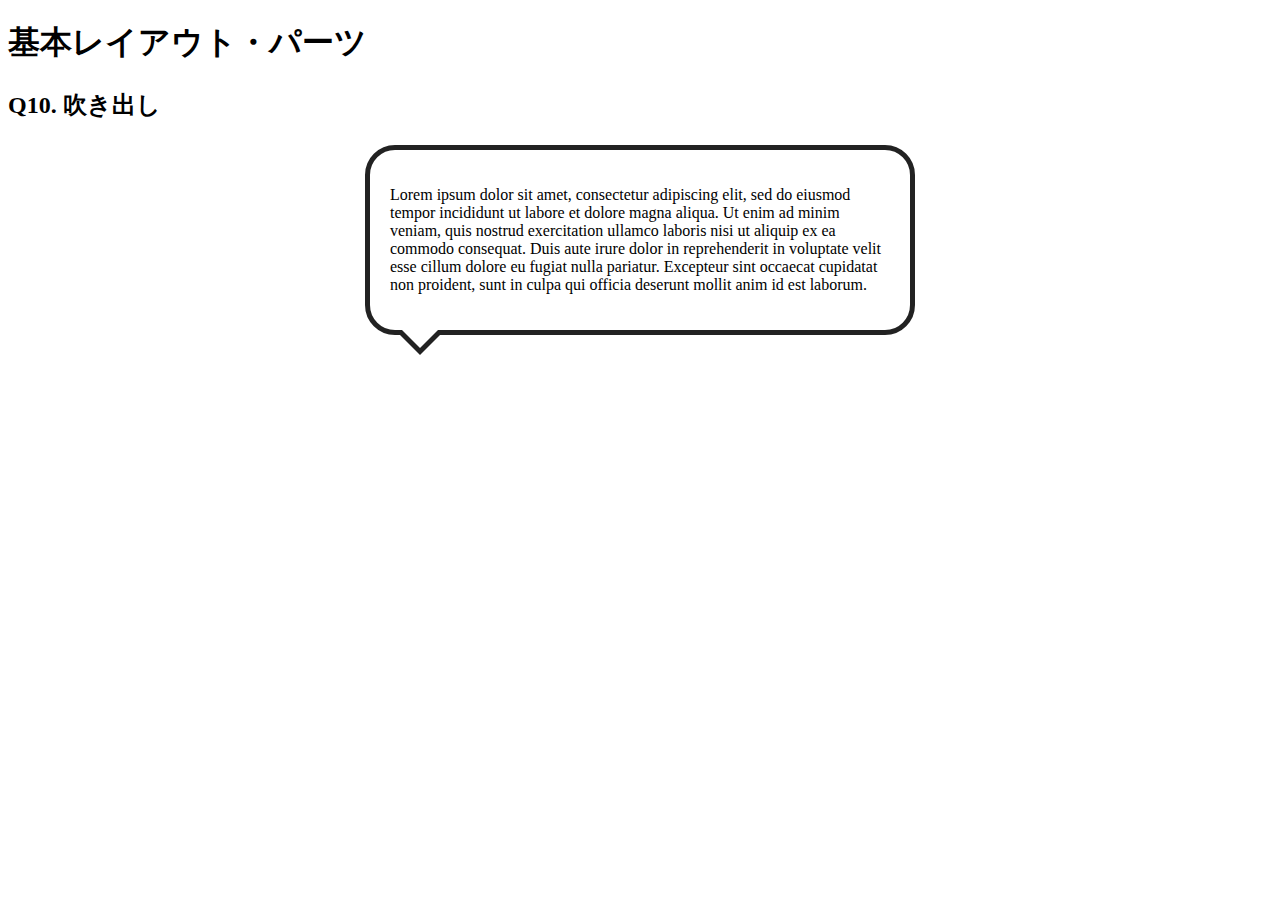
==== layout_parts/q10/index.html @ 74e1c3fb "2019/02/21 今駒亘佑　基本レイアウトQ1~Q10　コミット、プッシュ" ====
<!DOCTYPE html>
<html>
  <head>
    <meta charset="utf-8">
    <meta http-equiv="X-UA-Compatible" content="IE=edge">
    <meta name="viewport" content="width=device-width, initial-scale=1.0, maximum-scale=1.0, user-scalable=no">
    <meta name="format-detection" content="telephone=no">
    <title>基本レイアウト・パーツ</title>
    <link rel="stylesheet" href="http://gizumo-inc.github.io/sample/front-lesson/layout_parts_new/assets/css/reset.css">
    <link rel="stylesheet" href="http://gizumo-inc.github.io/sample/front-lesson/layout_parts_new/assets/css/base.css">
    <link rel="stylesheet" href="css/style.css">
  </head>
  <body>
    <div class="wrapper">
      <h1 class="title">基本レイアウト・パーツ</h1>
      <h2 class="headline">
        <p class="headline__text">Q10. 吹き出し</p>
      </h2>
      <div class="box">
        <!--
             吹き出しというのもwebサイトにおいてよく使われるパーツです。
             これもCSSだけで実装することができますが、吹き出しの枠線の三角の部分がむずかしいかと思います。
             やり方は何通りかありますので、調べてみて自分なりの方法で再現してみてください。

             ■この問題で使う大事なプロパティ
             ・position

             ■この問題で使う大事な擬似要素
             ・:before
             ・:after
        -->
        <!-- 回答はクラスq10の要素の中に書いてね -->
        <!-- すでについてるクラスにはstyleを指定しない。styleをつける場合は自分で新たにクラスをつけること -->
        <div class="q10 box-wrapper">
          <div class="text-box">
            <p class="text-10">Lorem ipsum dolor sit amet, consectetur adipiscing elit, sed do eiusmod tempor incididunt ut labore et dolore magna aliqua. Ut enim ad minim veniam, quis nostrud exercitation ullamco laboris nisi ut aliquip ex ea commodo consequat. Duis aute irure dolor in reprehenderit in voluptate velit esse cillum dolore eu fugiat nulla pariatur. Excepteur sint occaecat cupidatat non proident, sunt in culpa qui officia deserunt mollit anim id est laborum.</p>
          </div>
        </div>
        <!-- 回答はクラスq10の要素の中に書いてね -->
      </div>
    </div>
  </body>
</html>
---- layout_parts/q10/css/style.css ----
@charset "UTF-8";

/* 回答はここに書いてね */
  
.text-box{
   position:relative;
    width:500px;
    margin:0 auto;
    padding:20px;
    border:solid 5px #222;
    border-radius:30px;
}

.text-box::before{
  position:absolute;
  content:"";
  width:0;
  height:0;
  left:30px;
  bottom:-45px;
  border-color:transparent;
  border-top-color:#222 ;
  border-style:solid;
  border-width:20px;
}

.text-box::after{
  position:absolute;
  content:"";
  width:0;
  height:0;
  left:30px;
  bottom:-38px;
  border-color:transparent;
  border-top-color:#fff;
  border-style:solid;
  border-width:20px;
}


/* 回答はここに書いてね */
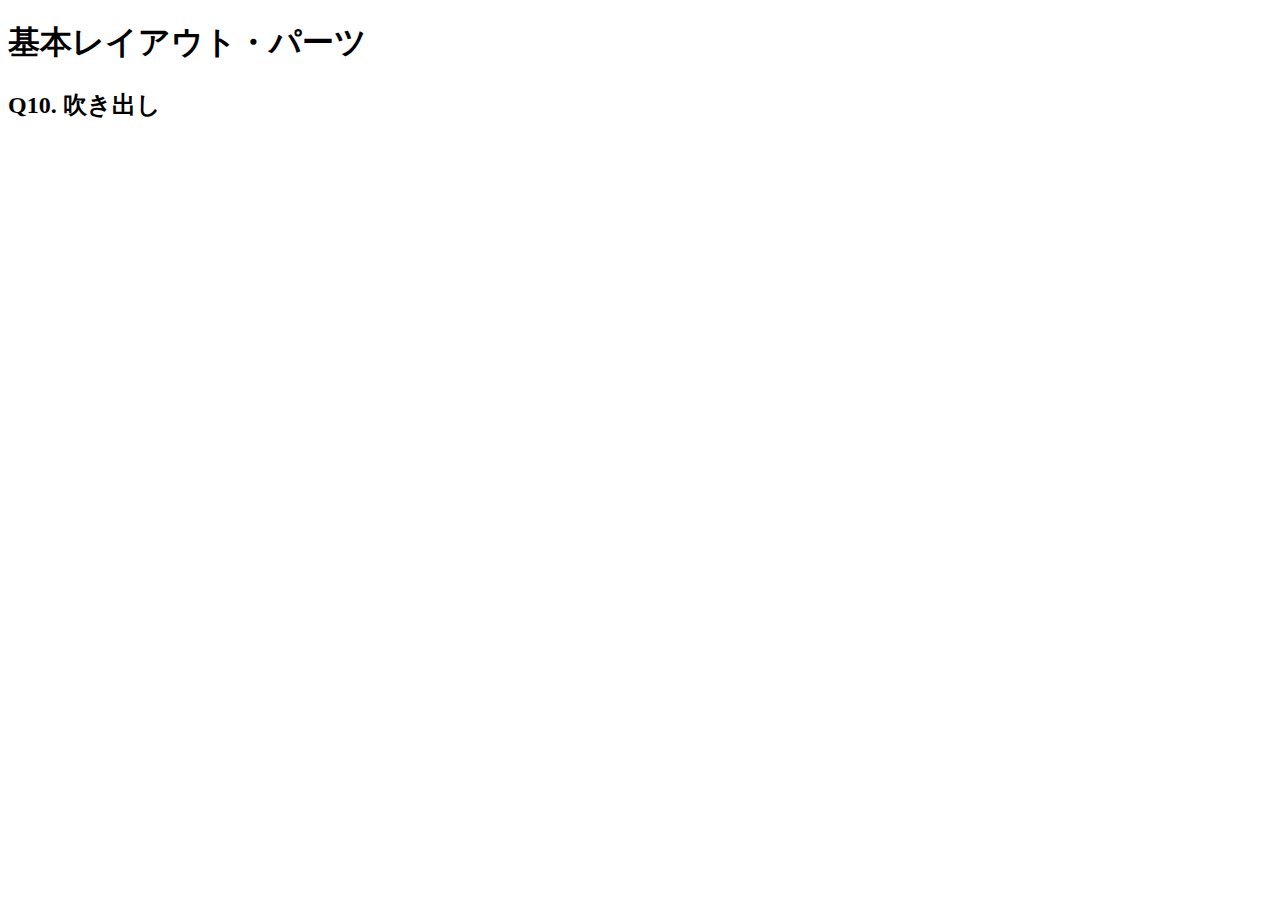
==== commit 3e9ad3b6: "Komma　Kosuke　2019/02/21 16:28 基本レイアウト" ====
--- a/layout_parts/q10/index.html
+++ b/layout_parts/q10/index.html
@@ -31,10 +31,8 @@
         -->
         <!-- 回答はクラスq10の要素の中に書いてね -->
         <!-- すでについてるクラスにはstyleを指定しない。styleをつける場合は自分で新たにクラスをつけること -->
-        <div class="q10 box-wrapper">
-          <div class="text-box">
-            <p class="text-10">Lorem ipsum dolor sit amet, consectetur adipiscing elit, sed do eiusmod tempor incididunt ut labore et dolore magna aliqua. Ut enim ad minim veniam, quis nostrud exercitation ullamco laboris nisi ut aliquip ex ea commodo consequat. Duis aute irure dolor in reprehenderit in voluptate velit esse cillum dolore eu fugiat nulla pariatur. Excepteur sint occaecat cupidatat non proident, sunt in culpa qui officia deserunt mollit anim id est laborum.</p>
-          </div>
+        <div class="q10">
+          
         </div>
         <!-- 回答はクラスq10の要素の中に書いてね -->
       </div>
--- a/layout_parts/q10/css/style.css
+++ b/layout_parts/q10/css/style.css
@@ -1,41 +1,5 @@
 @charset "UTF-8";
 
 /* 回答はここに書いてね */
-  
-.text-box{
-   position:relative;
-    width:500px;
-    margin:0 auto;
-    padding:20px;
-    border:solid 5px #222;
-    border-radius:30px;
-}
-
-.text-box::before{
-  position:absolute;
-  content:"";
-  width:0;
-  height:0;
-  left:30px;
-  bottom:-45px;
-  border-color:transparent;
-  border-top-color:#222 ;
-  border-style:solid;
-  border-width:20px;
-}
-
-.text-box::after{
-  position:absolute;
-  content:"";
-  width:0;
-  height:0;
-  left:30px;
-  bottom:-38px;
-  border-color:transparent;
-  border-top-color:#fff;
-  border-style:solid;
-  border-width:20px;
-}
-
 
 /* 回答はここに書いてね */
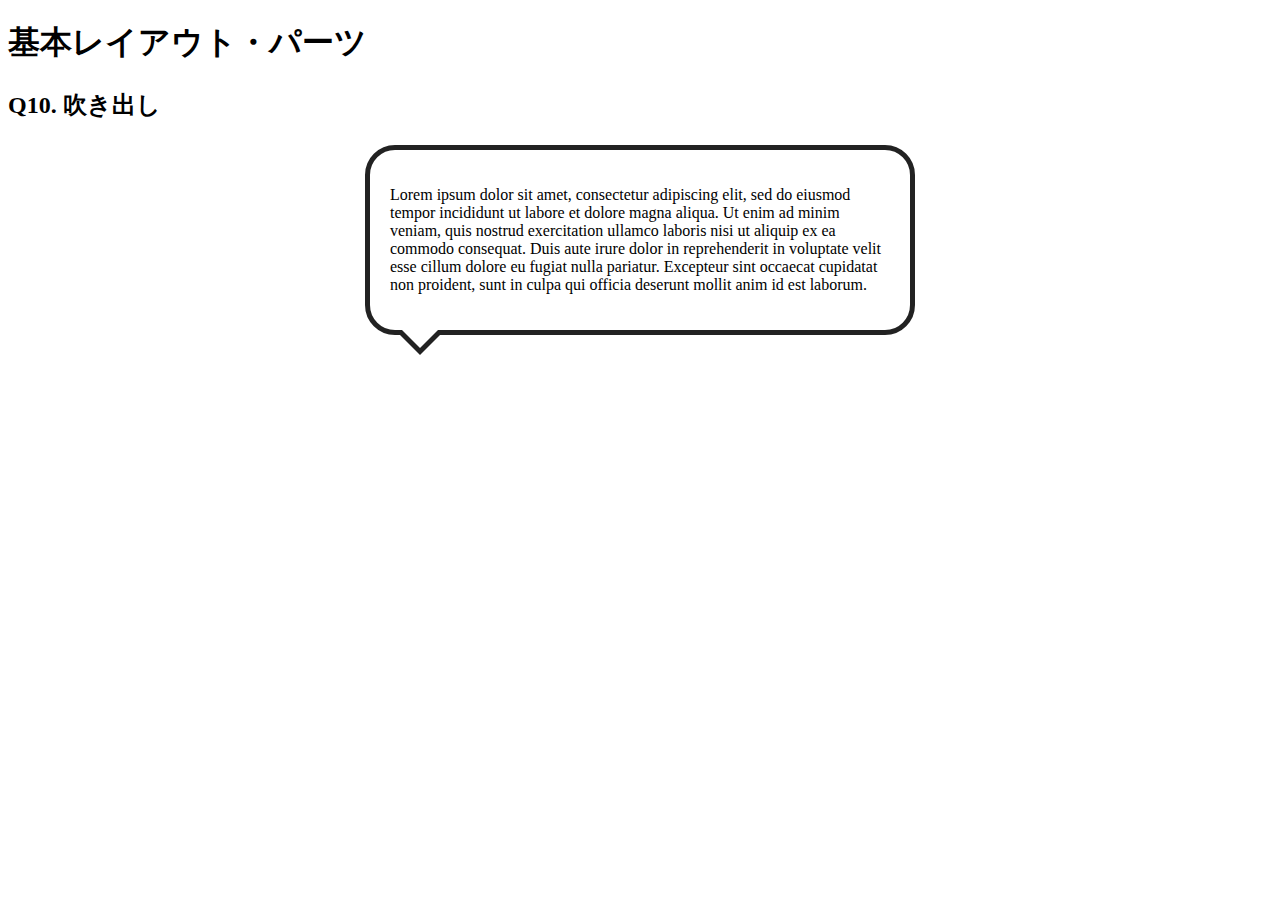
==== commit 385e35b7: "Revert "Komma　Kosuke　2019/02/21 16:28 基本レイアウト"" ====
--- a/layout_parts/q10/index.html
+++ b/layout_parts/q10/index.html
@@ -31,8 +31,10 @@
         -->
         <!-- 回答はクラスq10の要素の中に書いてね -->
         <!-- すでについてるクラスにはstyleを指定しない。styleをつける場合は自分で新たにクラスをつけること -->
-        <div class="q10">
-          
+        <div class="q10 box-wrapper">
+          <div class="text-box">
+            <p class="text-10">Lorem ipsum dolor sit amet, consectetur adipiscing elit, sed do eiusmod tempor incididunt ut labore et dolore magna aliqua. Ut enim ad minim veniam, quis nostrud exercitation ullamco laboris nisi ut aliquip ex ea commodo consequat. Duis aute irure dolor in reprehenderit in voluptate velit esse cillum dolore eu fugiat nulla pariatur. Excepteur sint occaecat cupidatat non proident, sunt in culpa qui officia deserunt mollit anim id est laborum.</p>
+          </div>
         </div>
         <!-- 回答はクラスq10の要素の中に書いてね -->
       </div>
--- a/layout_parts/q10/css/style.css
+++ b/layout_parts/q10/css/style.css
@@ -1,5 +1,41 @@
 @charset "UTF-8";
 
 /* 回答はここに書いてね */
+  
+.text-box{
+   position:relative;
+    width:500px;
+    margin:0 auto;
+    padding:20px;
+    border:solid 5px #222;
+    border-radius:30px;
+}
+
+.text-box::before{
+  position:absolute;
+  content:"";
+  width:0;
+  height:0;
+  left:30px;
+  bottom:-45px;
+  border-color:transparent;
+  border-top-color:#222 ;
+  border-style:solid;
+  border-width:20px;
+}
+
+.text-box::after{
+  position:absolute;
+  content:"";
+  width:0;
+  height:0;
+  left:30px;
+  bottom:-38px;
+  border-color:transparent;
+  border-top-color:#fff;
+  border-style:solid;
+  border-width:20px;
+}
+
 
 /* 回答はここに書いてね */
